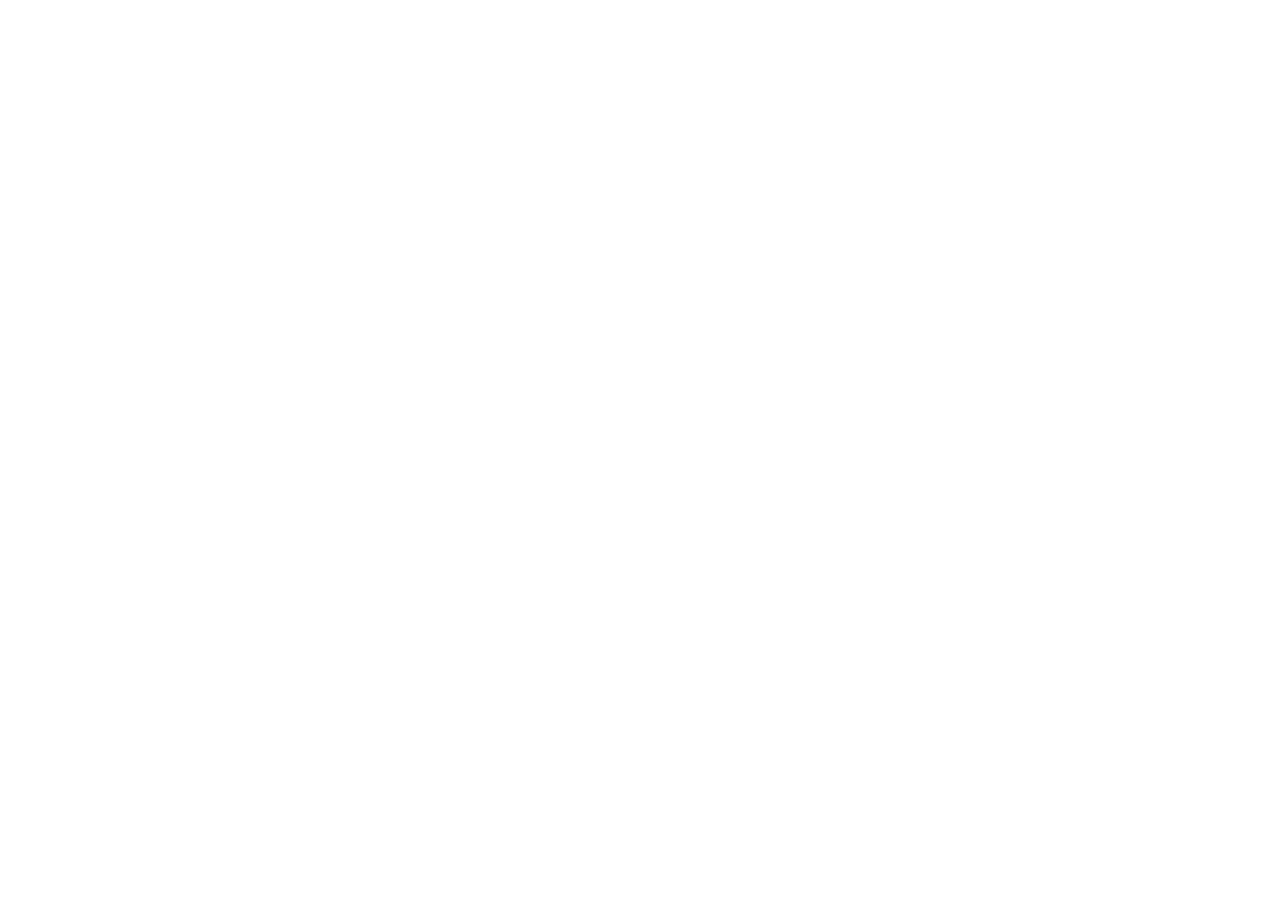
==== index.html @ 0adaca46 "first commit" ====
<!DOCTYPE html>
<html lang="en">
<head>
    <meta charset="UTF-8">
    <meta name="viewport" content="width=device-width, initial-scale=1.0">
    <meta http-equiv="X-UA-Compatible" content="ie=edge">
    <link rel="stylesheet" href="./index.css">
    <title>Document</title>
</head>
<body>
    <div id="app"></div>
</body>
<!-- The core Firebase JS SDK is always required and must be listed first -->
<script src="https://www.gstatic.com/firebasejs/7.4.0/firebase-app.js"></script>
<script src="https://www.gstatic.com/firebasejs/7.4.0/firebase-auth.js"></script>

<!-- TODO: Add SDKs for Firebase products that you want to use
     https://firebase.google.com/docs/web/setup#available-libraries -->

<script>
  // Your web app's Firebase configuration
  var firebaseConfig = {
    apiKey: "AIzaSyD5qpCW58MX_CDGIhrfQRXtpGZ06sX3P6U",
    authDomain: "noteshare-692d9.firebaseapp.com",
    databaseURL: "https://noteshare-692d9.firebaseio.com",
    projectId: "noteshare-692d9",
    storageBucket: "noteshare-692d9.appspot.com",
    messagingSenderId: "408907104026",
    appId: "1:408907104026:web:5f01fbbc4e60cdf53cf6a3"
  };
  // Initialize Firebase
  firebase.initializeApp(firebaseConfig);
</script>
<script src="./index.js" type="module"></script>
</html>
---- index.css ----
.h-100{
    height: 100%;
}

.w-100{
    width: 100%;
}

html,body{
    height: 100%;
    width: 100%;
    margin: 0;
}

body {
    -webkit-animation: colorchange 60s infinite; 
    animation: colorchange 60s infinite;
}


@-webkit-keyframes colorchange {

     0%  {background: #33FFF3;}
    25%  {background: #78281F;}
    50%  {background: #117A65;}
    75%  {background: #DC7633;}
    100% {background: #9B59B6;}
}


@keyframes colorchange {
     0%  {background: rgba(51, 255, 241, 0.562);}
    25%  {background: #78281F;}
    50%  {background: #117A65;}
    75%  {background: #DC7633;}
    100% {background: #9B59B6;}
}
ul{
    margin: 0;
    padding: 0;
}

input[type=email],[type=text],[type=password]{
    font-size: large;
    width: 350px;
    margin: 10px 0;
    display: inline-block;
    border: 1px solid #ccc;
    padding: 10px;
    border-radius: 4px;
    box-sizing: border-box;
}

button[type=submit]{
    width: 120px;
    background-color: #4CAF50;
    color: white;
    padding: 14px 20px;
    margin-top: 20px;
    margin-right: 20px;
    margin-bottom: 10px;
    margin-left: 50px;
    border: none;
    border-radius: 4px;
    cursor: pointer;
    font-size: small;
}

button[type=button]{
    width: 120px;
    background-color: #4CAF50;
    color: white;
    padding: 14px 10px;
    margin-top: 20px;
    margin-bottom: 10px;
    border: none;
    border-radius: 4px;
    cursor: pointer;
    font-size: small;
}


button[type=submit],[type=button]:hover{
    background-color: #45a049;
}

#container{
        margin-top: 50px;
        display: flex;
        justify-content:center;
}

.card{
        padding: 10px;
        border-radius: 10px;
        background-color: rgba(255,255,255, 0.0005);
}

#header{
    font-family: 'Times New Roman', Times, serif;
    text-align: center;
    margin: 20px;
    font-size:xx-large;
    box-sizing: border-box;
    color: rgb(8, 2, 0);
}

form{
    margin-left: 15px;
    margin-right: 10px;
}

#lable{
    font-family: 'Gimlet Beta';
    border-radius: 5px;
    padding: 10px 25px 10px 25px;
    font-size: larger;
}

.container{
    display: flex;
    width: 100%;
}
.justify-end{
    justify-content: flex-end;
}
.flex-column{
    flex-direction: column;
}
.flex-grow-1{
    flex-grow: 1;
}
.flex-grow-2{
    flex-grow: 2;
}
.flex-grow-3{
    flex-grow: 3;
}
.item{
    background: rgba(11, 134, 182, 0.5);
    border: 1px solid black;
}
.item1{
    background: rgba(182, 247, 4, 0.5);
    border: 1px solid black;
}

.listSL{
    font-size: large;
    width: 350px;
    margin: 10px 0;
    display: inline-block;
    border: 1px solid #ccc;
    padding: 10px;
    border-radius: 4px;
    box-sizing: border-box;
}
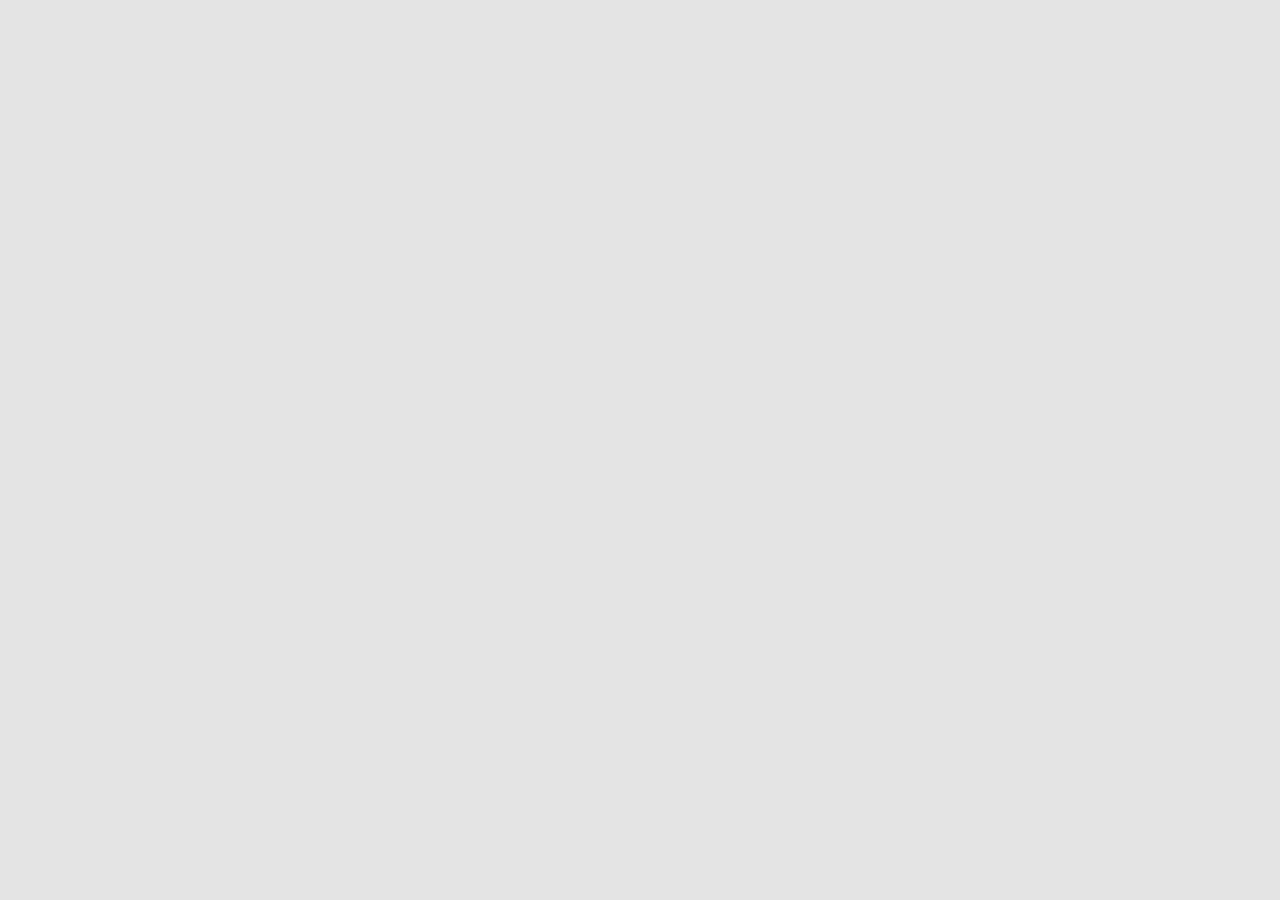
==== commit 500ff462: "commit second times" ====
--- a/index.html
+++ b/index.html
@@ -5,6 +5,8 @@
     <meta name="viewport" content="width=device-width, initial-scale=1.0">
     <meta http-equiv="X-UA-Compatible" content="ie=edge">
     <link rel="stylesheet" href="./index.css">
+    <link rel="stylesheet" href="https://fonts.googleapis.com/css?family=Caveat:400,700&display=swap">
+    <link rel="stylesheet" href="https://cdnjs.cloudflare.com/ajax/libs/font-awesome/5.10.2/css/all.css">
     <title>Document</title>
 </head>
 <body>
@@ -13,6 +15,7 @@
 <!-- The core Firebase JS SDK is always required and must be listed first -->
 <script src="https://www.gstatic.com/firebasejs/7.4.0/firebase-app.js"></script>
 <script src="https://www.gstatic.com/firebasejs/7.4.0/firebase-auth.js"></script>
+<script src="https://www.gstatic.com/firebasejs/7.4.0/firebase-firestore.js"></script>
 
 <!-- TODO: Add SDKs for Firebase products that you want to use
      https://firebase.google.com/docs/web/setup#available-libraries -->
@@ -30,6 +33,7 @@
   };
   // Initialize Firebase
   firebase.initializeApp(firebaseConfig);
+  var db = firebase.firestore();
 </script>
 <script src="./index.js" type="module"></script>
 </html>--- a/index.css
+++ b/index.css
@@ -117,31 +117,15 @@
     font-size: larger;
 }
 
-.container{
-    display: flex;
-    width: 100%;
-}
 .justify-end{
     justify-content: flex-end;
 }
 .flex-column{
     flex-direction: column;
 }
-.flex-grow-1{
-    flex-grow: 1;
-}
-.flex-grow-2{
-    flex-grow: 2;
-}
-.flex-grow-3{
-    flex-grow: 3;
-}
+
 .item{
     background: rgba(11, 134, 182, 0.5);
-    border: 1px solid black;
-}
-.item1{
-    background: rgba(182, 247, 4, 0.5);
     border: 1px solid black;
 }
 
@@ -155,3 +139,137 @@
     border-radius: 4px;
     box-sizing: border-box;
 }
+
+
+/* aaaa */
+* {
+    box-sizing: border-box;
+  }
+  
+  body {
+    padding: 0;
+    margin: 0;
+    background-color: #e4e4e4;
+  }
+  
+  #notesWrapper {
+    padding: 10px;
+  }
+
+
+/* bbbb */
+.new-note-btn{
+    width: 200px;
+    margin: 0 auto 20px;
+    background-color: #FFF;
+    padding: 10px 32px;
+    border: 1px solid #e0e0e0;
+    font-size: 26px;
+    outline: 0;
+    transition: all 0.3s;
+    cursor: pointer;
+    font-family: 'Caveat', cursive;
+}
+.new-note-btn:hover{
+    box-shadow: 0 5px 7px rgba(0, 0, 0, 0.1);
+}
+  
+.new-note-btn:active{
+    position: relative;
+    top: 1px;
+}
+
+
+.note{
+    background-color: #f0c806;
+    border-radius: 8px;
+    margin: 0 10px 20px;
+    box-shadow: 1px 3px 5px rgba(0, 0, 0, 0.2);
+    transition: all 0.5s;
+    cursor: pointer;
+    font-family: 'Caveat', cursive;
+}
+.note-header{
+    padding: 10px 16px 0;
+    height: 34px;
+}
+.note-close{
+    display: inline-block;
+    width: 40px;
+    height: 24px;
+    border-radius: 50%;
+    line-height: 24px;
+    text-align: center;
+    transition: all 0.3s;
+}
+.note-close:hover{
+    background-color: rgba(0, 0, 0, 0.2);
+}
+  
+.note-close:focus{
+    box-shadow: inset 2px 3px 0px rgba(0, 0, 0, 0.8);
+}
+.note-close{
+    float: right;
+}
+.note-save{
+    display: inline-block;
+    width: 40px;
+    height: 24px;
+    border-radius: 50%;
+    line-height: 24px;
+    text-align: center;
+    transition: all 0.3s;
+}
+.note-save:hover{
+    background-color: rgba(0, 0, 0, 0.2);
+}
+  
+.note-save:focus{
+    box-shadow: inset 2px 3px 0px rgba(0, 0, 0, 0.8);
+}
+.note-save{
+    float: right;
+}
+.note-title,.note-body{
+    outline: 0;
+}
+.note-title{
+    font-size: 24px;
+    padding: 10px 16px;
+    font-weight: bold;
+}
+.note-body{
+    font-size: 20px;
+    padding: 10px 16px 16px;
+}
+.note:hover {
+    box-shadow: 2px 4px 10px rgba(0, 0, 0, 1);
+}
+
+/* taskbar */
+.topnav {
+    overflow: hidden;
+    background-color: rgb(245, 150, 7);
+  }
+  
+  .topnav a {
+    width: 200px;
+    float: left;
+    color: #0f0101;
+    text-align: justify;
+    padding: 14px 16px;
+    font-size: 23px;
+    font-family: 'Caveat', cursive;
+  }
+  .topnav button {
+    float: right;
+    width: 150px;
+    margin: 0;
+    background-color: rgb(245, 150, 7);
+    padding: 10px 16px;
+    font-size: 26px;
+    transition: all 0.3s;
+    cursor: pointer;
+    font-family: 'Caveat', cursive;
+  }